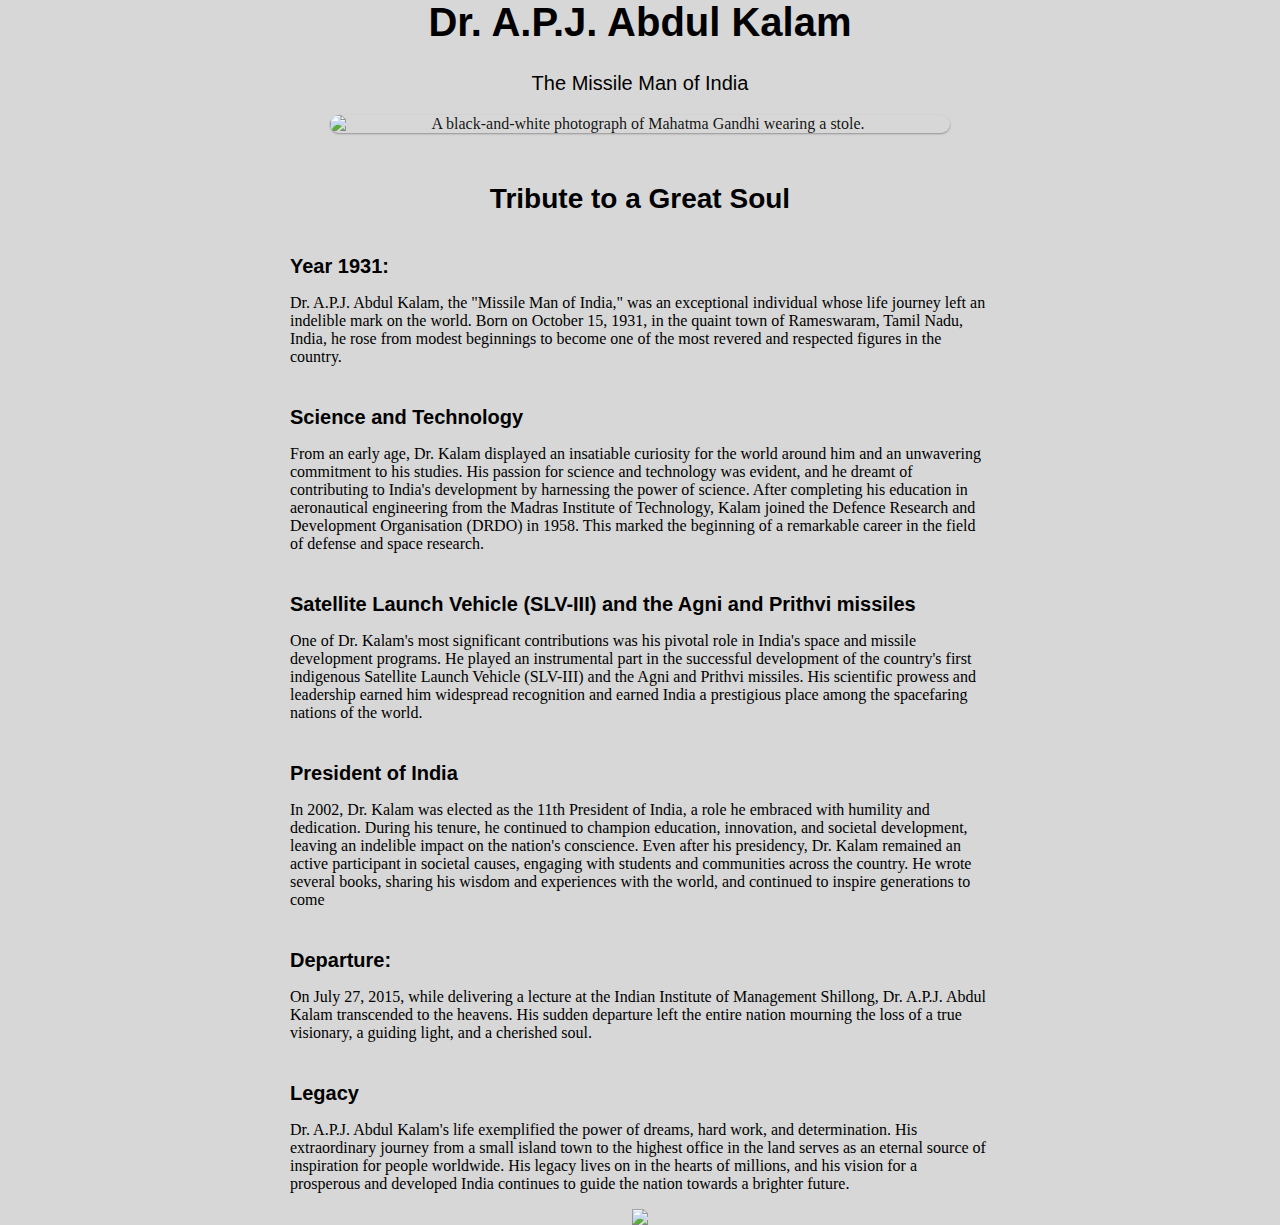
==== tribute/index.html @ f524010a "Add files via upload" ====
<html>
<head>
<meta charset="utf-8">
<title>Dr. A.P.J. Abdul Kalam-Tribute page</title>
<link rel="stylesheet" href="style.css">
</head>
<body>
<main id="main">
<header>
<h1 id="title">Dr. A.P.J. Abdul Kalam</h1>
</header>
<p class="subtitle">The Missile Man of India</p>
<figure id="img-div">
<a href="http://philogalichet.fr/wp-content/uploads/2019/01/Gandhi_Photo-Alamy.jpg" target="_blank">
<img class="lift-animation" id="image" src="https://i.pinimg.com/originals/9e/76/73/9e7673081b763dca3aa1c7d46cb791df.png"
alt="A black-and-white photograph of Mahatma Gandhi wearing a stole."/></a>
</figure>
<section id="tribute-info">
<h2>Tribute to a Great Soul</h2>
<h3>Year 1931: </h3>
<p>
    Dr. A.P.J. Abdul Kalam, the "Missile Man of India," was an exceptional individual whose life journey left an indelible mark on the world. Born on October 15, 1931, in the quaint town of Rameswaram, Tamil Nadu, India, he rose from modest beginnings to become one of the most revered and respected figures in the country.
</p>
<h3>Science and Technology</h3>
<p>
    From an early age, Dr. Kalam displayed an insatiable curiosity for the world around him and an unwavering commitment to his studies. His passion for science and technology was evident, and he dreamt of contributing to India's development by harnessing the power of science.

    After completing his education in aeronautical engineering from the Madras Institute of Technology, Kalam joined the Defence Research and Development Organisation (DRDO) in 1958. This marked the beginning of a remarkable career in the field of defense and space research.
</p>
<h3>Satellite Launch Vehicle (SLV-III) and the Agni and Prithvi missiles </h3>
<p>
One of Dr. Kalam's most significant contributions was his pivotal role in India's space and missile development programs. He played an instrumental part in the successful development of the country's first indigenous Satellite Launch Vehicle (SLV-III) and the Agni and Prithvi missiles. His scientific prowess and leadership earned him widespread recognition and earned India a prestigious place among the spacefaring nations of the world.


</p>


</p>
<h3>President of India</h3>
<p>
In 2002, Dr. Kalam was elected as the 11th President of India, a role he embraced with humility and dedication. During his tenure, he continued to champion education, innovation, and societal development, leaving an indelible impact on the nation's conscience.

 Even after his presidency, Dr. Kalam remained an active participant in societal causes, engaging with students and communities across the country. He wrote several books, sharing his wisdom and experiences with the world, and continued to inspire generations to come
</p>
<h3>Departure:</h3>
<p>
 On July 27, 2015, while delivering a lecture at the Indian Institute of Management Shillong, Dr. A.P.J. Abdul Kalam transcended to the heavens. His sudden departure left the entire nation mourning the loss of a true visionary, a guiding light, and a cherished soul.
</p>
<h3>Legacy</h3>
<p>
    Dr. A.P.J. Abdul Kalam's life exemplified the power of dreams, hard work, and determination. His extraordinary journey from a small island town to the highest office in the land serves as an eternal source of inspiration for people worldwide. His legacy lives on in the hearts of millions, and his vision for a prosperous and developed India continues to guide the nation towards a brighter future.

    
</p>
</section>

<img src="https://www.beaninspirer.com/wp-content/uploads/2021/05/Let-us-sacrifice-our-today-so-that-our-children-can-have-a-better-tomorrow-Dr-APJ-Abdul-Kalam-Quotes.jpg?ezimgfmt=rs:382x201/rscb20/ngcb20/notWebP"

</main>
</body>
</html>
---- tribute/style.css ----
html{
font-family: Noto Serif, serif;
font-size: 10px;
font-weight: 150;
color: black;
background-color: rgb(215, 215, 215);
}
body {
font-size: 1.6rem;
margin: 0 auto;
width: 70vw;
text-align: center;
}
@media (max-width: 768px) {
body {
width: 100vw;
}
}
@media (min-width: 1200px) {
body {
max-width: 700px;
}
}
a {
color: rgba(0, 0, 0, 0.922);
text-decoration: none;
}
h1 {
font-family: Noto Sans JP, sans-serif;
font-size: 4rem;
color: black;
}
.subtitle {
font-family: Noto Sans JP, sans-serif;
font-size: 2rem;
color: black; 
}
h2 {
font-family: Noto Sans JP, sans-serif;
font-size: 2.8rem;
margin: 50px 0 25px 0;
text-align: center;
}
h3 {
font-family: Noto Sans JP, sans-serif;
font-size: 2rem;
font-weight: 600;
margin: 40px 0 5px 0;
color: black;
}
section {
text-align: left;
}
#image {
display: block;
max-width: 100%;
height: auto;
margin: 0 auto;
border-radius: 25px;
}
#img-caption {
font-family: Noto Sans JP, sans-serif;
margin-top: 20px;
}


blockquote {
font-family: Special Elite, sans-serif;
font-size: 2.25rem;
background-color: ghostwhite;
margin: 30px 3% 0 3%;
padding: 10px 0% 20px 0%;
max-width: 100%;
height: auto;
border-radius: 25px;

}
cite {
font-family: Noto Sans JP, sans-serif;
font-size: 1.6rem;
}


.source-image {
width: 200px;
height: 100px;
border-radius: 15px;
background-color: white;
margin: 0 10px 50px 10px;
}
.lift-animation {
box-shadow: 0 1px 2px rgba(0, 0, 0, 0.322);
-webkit-transition: all 0.6s cubic-bezier(0.165, 0.84, 0.44, 1);
transition: all 0.6s cubic-bezier(0.165, 0.84, 0.44, 1);
margin-bottom: 30px;
}
.lift-animation::after {
content: "";
position: absolute;
z-index: -1;
top: 0;
left: 0;
width: 100%;
height: 100%;
box-shadow: 0 15px 15px rgba(0, 0, 0, 0.322); opacity: 0;
-webkit-transition: all 0.6s cubic-bezier(0.165, 0.84, 0.44, 1);
transition: all 0.6s cubic-bezier(0.165, 0.84, 0.44, 1);
}
.lift-animation:hover {
box-shadow: 15px 15px 15px rgba(0, 0, 0, 0.377);
-webkit-transform: scale(1.03, 1.03);
transform: scale(1.03, 1.03);
}
.lift-animation:hover::after {
opacity: 1;
}
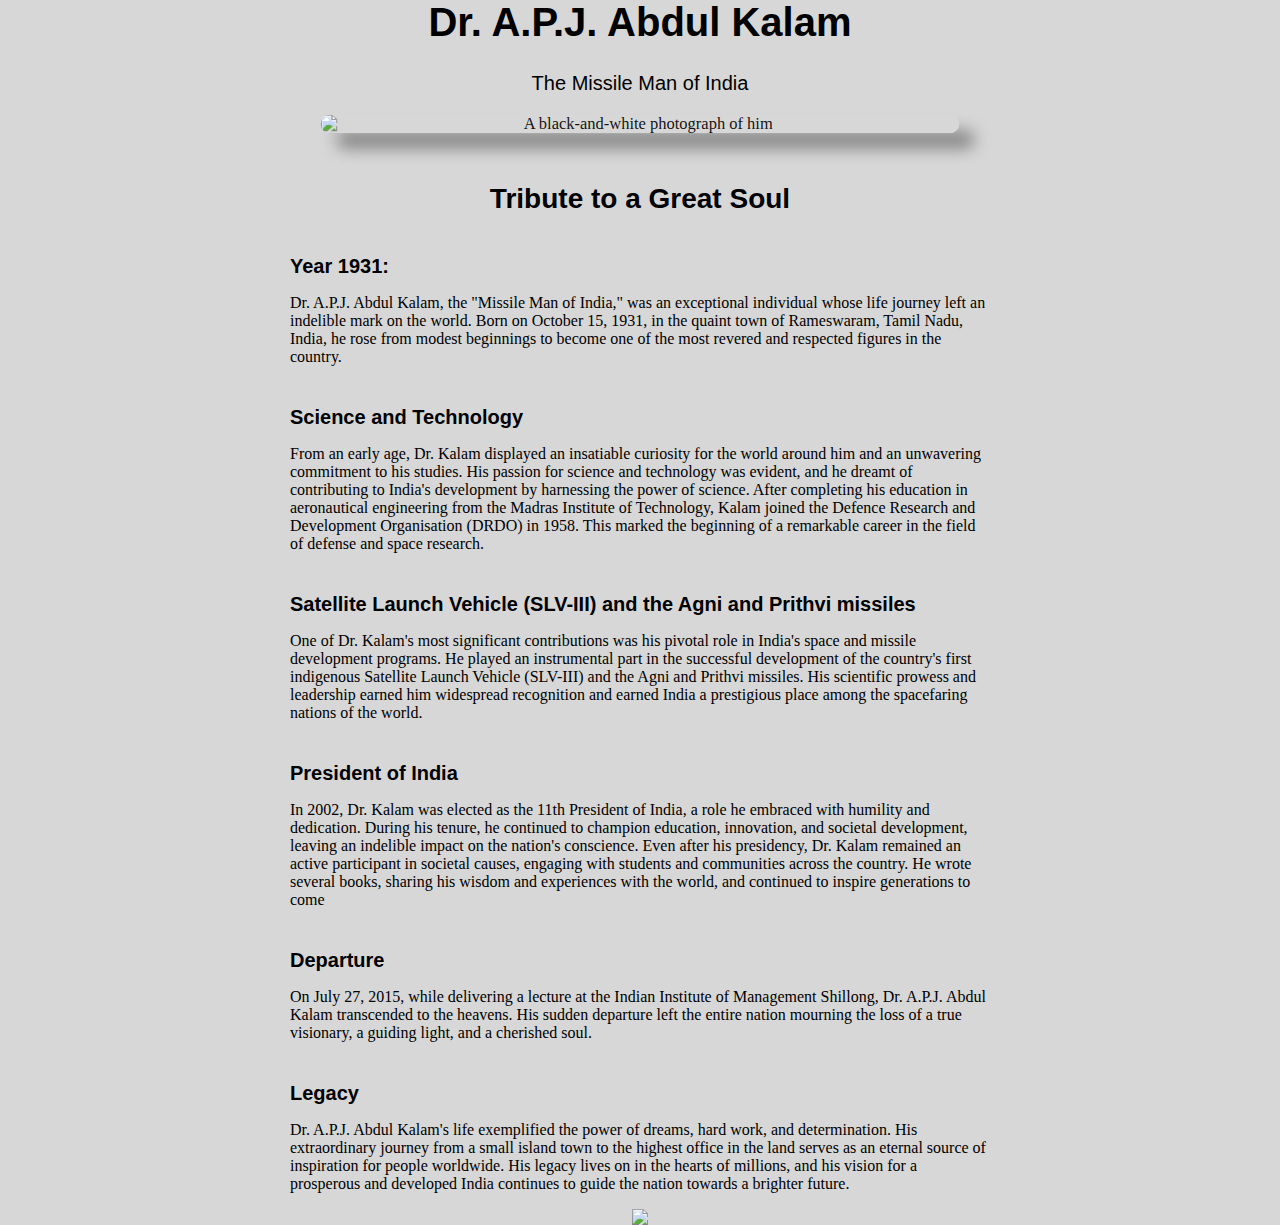
==== commit 643788a6: "Add files via upload" ====
--- a/tribute/index.html
+++ b/tribute/index.html
@@ -11,9 +11,9 @@
 </header>
 <p class="subtitle">The Missile Man of India</p>
 <figure id="img-div">
-<a href="http://philogalichet.fr/wp-content/uploads/2019/01/Gandhi_Photo-Alamy.jpg" target="_blank">
+<a href="https://m.media-amazon.com/images/I/811YSWeVXRL._AC_UF1000,1000_QL80_.jpg">
 <img class="lift-animation" id="image" src="https://i.pinimg.com/originals/9e/76/73/9e7673081b763dca3aa1c7d46cb791df.png"
-alt="A black-and-white photograph of Mahatma Gandhi wearing a stole."/></a>
+alt="A black-and-white photograph of him "/></a>
 </figure>
 <section id="tribute-info">
 <h2>Tribute to a Great Soul</h2>
@@ -42,7 +42,7 @@
 
  Even after his presidency, Dr. Kalam remained an active participant in societal causes, engaging with students and communities across the country. He wrote several books, sharing his wisdom and experiences with the world, and continued to inspire generations to come
 </p>
-<h3>Departure:</h3>
+<h3>Departure</h3>
 <p>
  On July 27, 2015, while delivering a lecture at the Indian Institute of Management Shillong, Dr. A.P.J. Abdul Kalam transcended to the heavens. His sudden departure left the entire nation mourning the loss of a true visionary, a guiding light, and a cherished soul.
 </p>
--- a/tribute/style.css
+++ b/tribute/style.css
@@ -58,36 +58,7 @@
 margin: 0 auto;
 border-radius: 25px;
 }
-#img-caption {
-font-family: Noto Sans JP, sans-serif;
-margin-top: 20px;
-}
 
-
-blockquote {
-font-family: Special Elite, sans-serif;
-font-size: 2.25rem;
-background-color: ghostwhite;
-margin: 30px 3% 0 3%;
-padding: 10px 0% 20px 0%;
-max-width: 100%;
-height: auto;
-border-radius: 25px;
-
-}
-cite {
-font-family: Noto Sans JP, sans-serif;
-font-size: 1.6rem;
-}
-
-
-.source-image {
-width: 200px;
-height: 100px;
-border-radius: 15px;
-background-color: white;
-margin: 0 10px 50px 10px;
-}
 .lift-animation {
 box-shadow: 0 1px 2px rgba(0, 0, 0, 0.322);
 -webkit-transition: all 0.6s cubic-bezier(0.165, 0.84, 0.44, 1);
